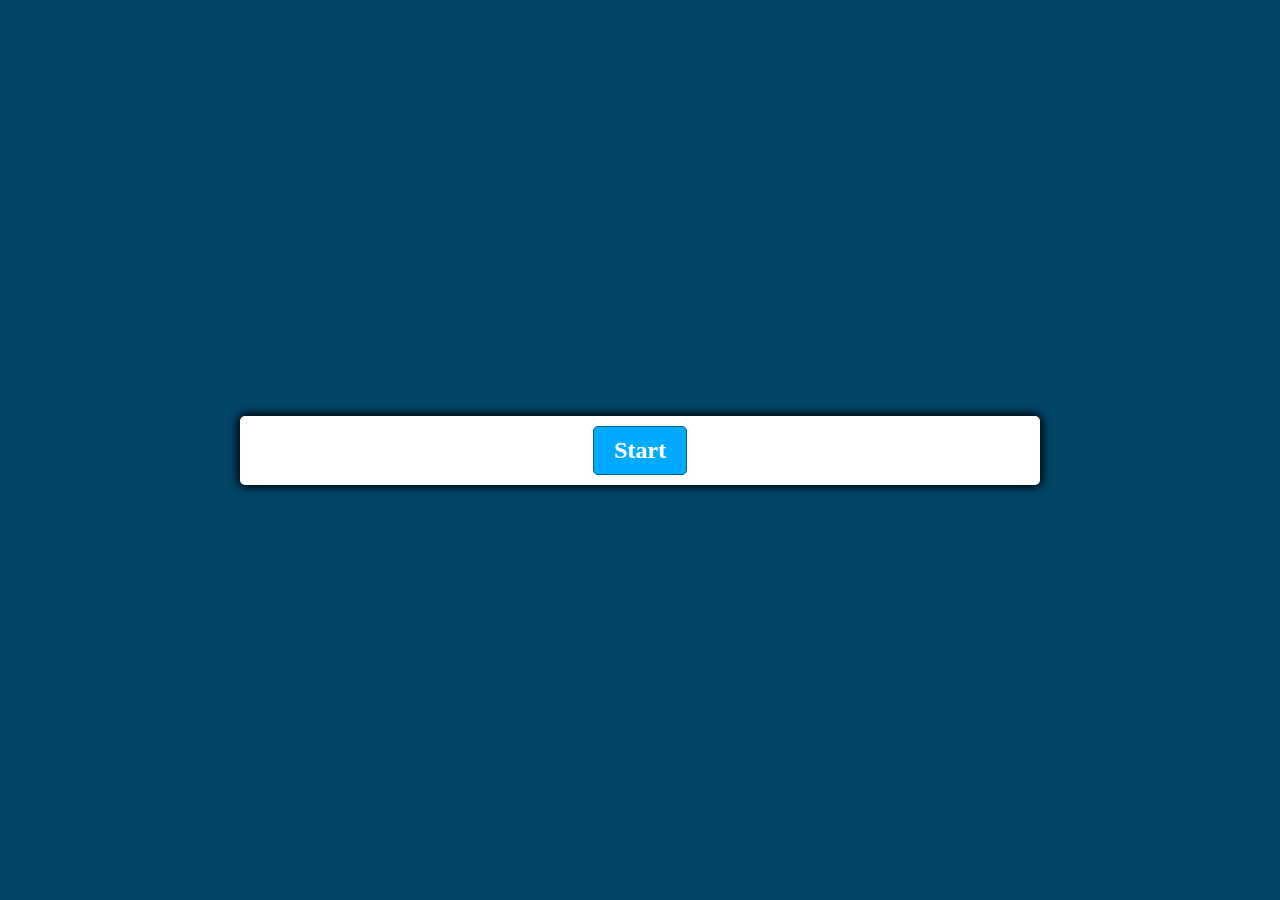
==== index.html @ fa2d3fe6 "init" ====
<!DOCTYPE html>
<html lang="en">
<head>
  <meta charset="UTF-8">
  <meta name="viewport" content="width=device-width, initial-scale=1.0">
  <meta http-equiv="X-UA-Compatible" content="ie=edge">
  <link href="styles.css" rel="stylesheet">
  <script defer src="script.js"></script>
  <title>Quiz App</title>
</head>
<body>
  <div class="container">
    <div id="question-container" class="hide">
      <div id="question">Question</div>
      <div id="answer-buttons" class="btn-grid">
        <button class="btn">Answer 1</button>
        <button class="btn">Answer 2</button>
        <button class="btn">Answer 3</button>
        <button class="btn">Answer 4</button>
      </div>
    </div>
    <div class="controls">
      <button id="start-btn" class="start-btn btn">Start</button>
      <button id="next-btn" class="next-btn btn hide">Next</button>
    </div>
  </div>
</body>
</html>
---- styles.css ----
*, *::before, *::after {
  box-sizing: border-box;
  font-family: Gotham Rounded;
}

:root {
  --hue-neutral: 200;
  --hue-wrong: 0;
  --hue-correct: 145;
}

body {
  --hue: var(--hue-neutral);
  padding: 0;
  margin: 0;
  display: flex;
  width: 100vw;
  height: 100vh;
  justify-content: center;
  align-items: center;
  background-color: hsl(var(--hue), 100%, 20%);
}

body.correct {
  --hue: var(--hue-correct);
}

body.wrong {
  --hue: var(--hue-wrong);
}

.container {
  width: 800px;
  max-width: 80%;
  background-color: white;
  border-radius: 5px;
  padding: 10px;
  box-shadow: 0 0 10px 2px;
}

.btn-grid {
  display: grid;
  grid-template-columns: repeat(2, auto);
  gap: 10px;
  margin: 20px 0;
}

.btn {
  --hue: var(--hue-neutral);
  border: 1px solid hsl(var(--hue), 100%, 30%);
  background-color: hsl(var(--hue), 100%, 50%);
  border-radius: 5px;
  padding: 5px 10px;
  color: white;
  outline: none;
}

.btn:hover {
  border-color: black;
}

.btn.correct {
  --hue: var(--hue-correct);
  color: black;
}

.btn.wrong {
  --hue: var(--hue-wrong);
}

.start-btn, .next-btn {
  font-size: 1.5rem;
  font-weight: bold;
  padding: 10px 20px;
}

.controls {
  display: flex;
  justify-content: center;
  align-items: center;
}

.hide {
  display: none;
}
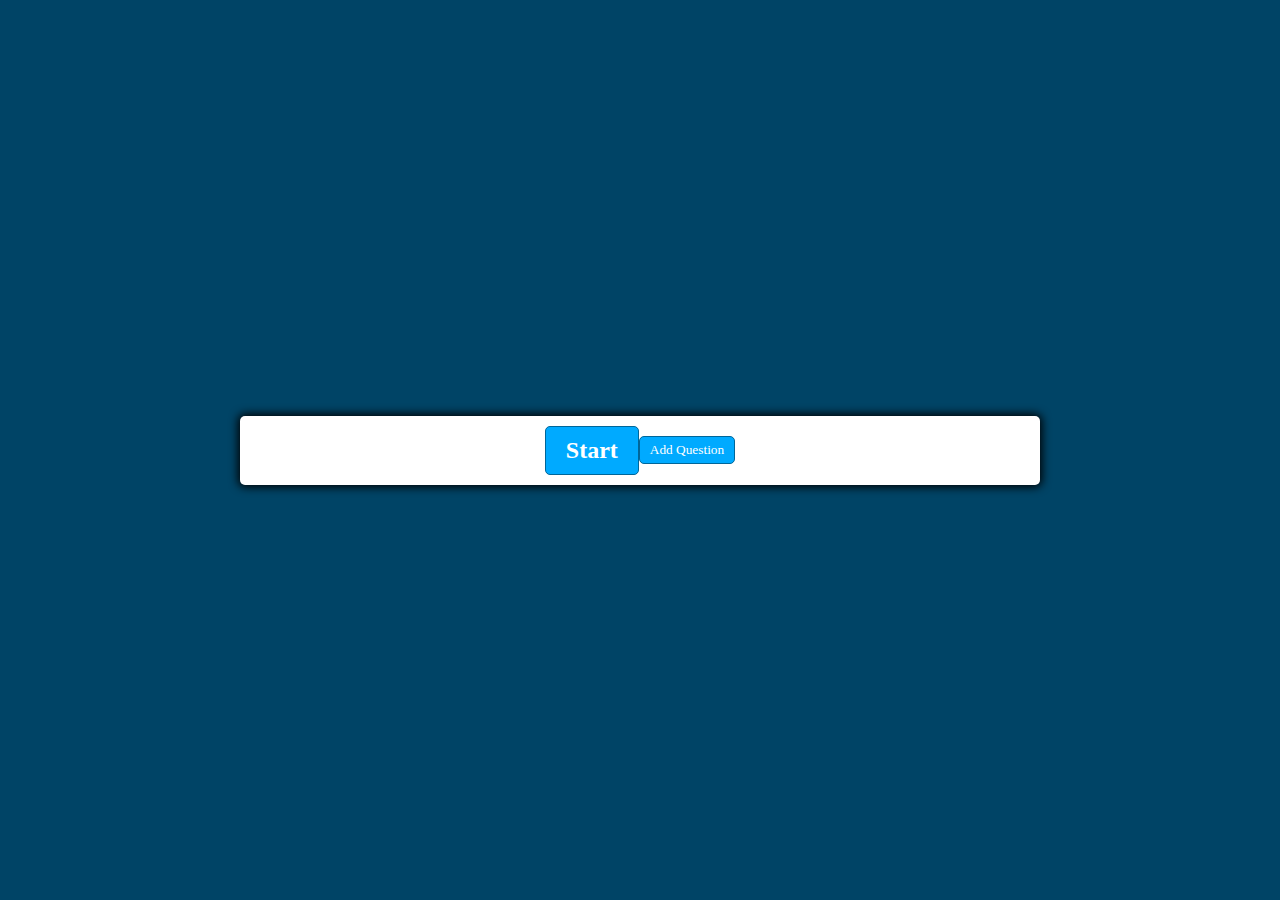
==== commit aa2bcfe5: "init" ====
--- a/index.html
+++ b/index.html
@@ -6,7 +6,7 @@
   <meta http-equiv="X-UA-Compatible" content="ie=edge">
   <link href="styles.css" rel="stylesheet">
   <script defer src="script.js"></script>
-  <title>Quiz App</title>
+  <title>Quiz WebApp</title>
 </head>
 <body>
   <div class="container">
@@ -22,7 +22,8 @@
     <div class="controls">
       <button id="start-btn" class="start-btn btn">Start</button>
       <button id="next-btn" class="next-btn btn hide">Next</button>
+      <button onclick="./addQuestion.html" target = "_blank" id="add-btn" class="add-btn btn">Add Question</button>
     </div>
   </div>
 </body>
-</html>+</html>
--- a/styles.css
+++ b/styles.css
@@ -82,4 +82,4 @@
 
 .hide {
   display: none;
-}+}
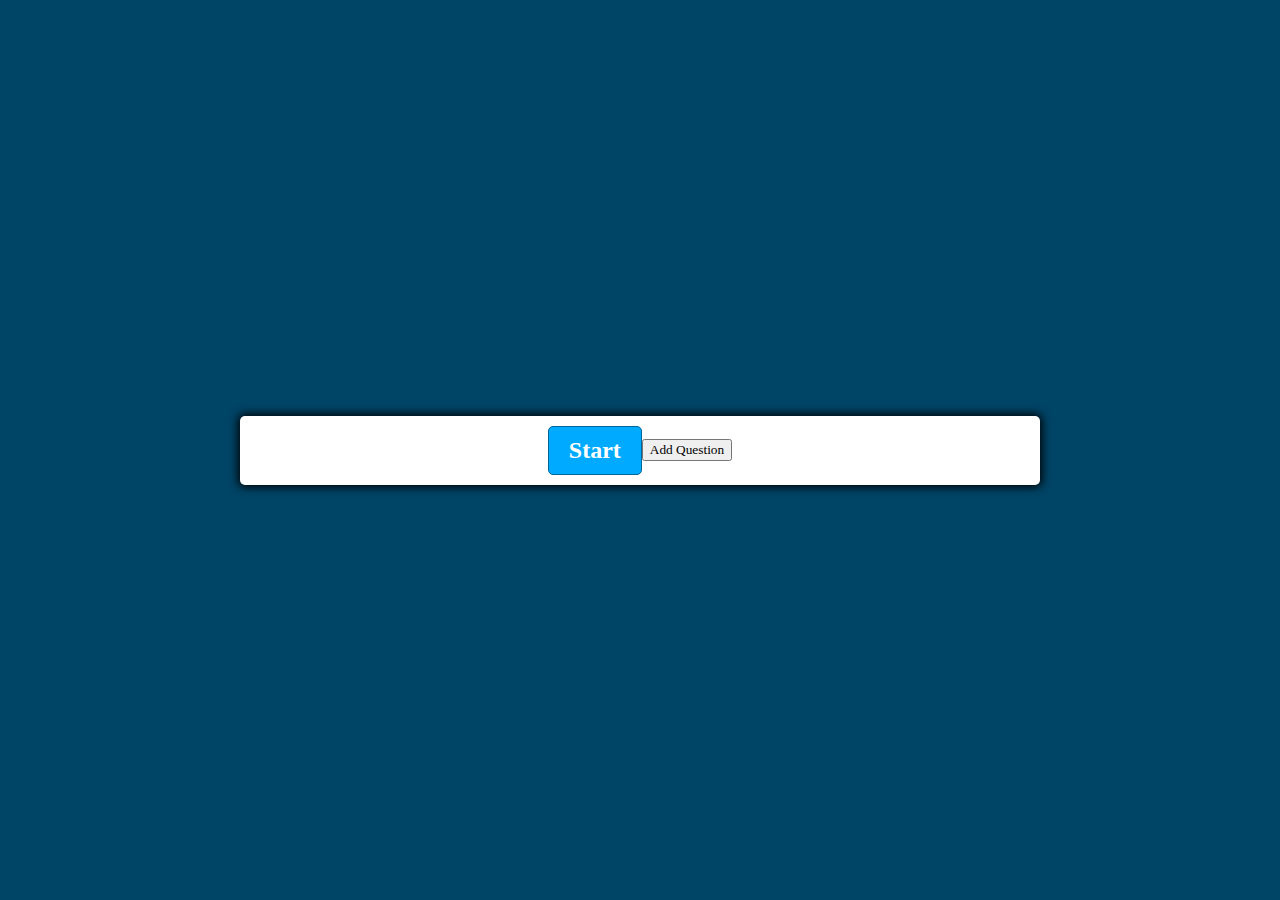
==== commit 4ae75a58: "." ====
--- a/index.html
+++ b/index.html
@@ -22,7 +22,8 @@
     <div class="controls">
       <button id="start-btn" class="start-btn btn">Start</button>
       <button id="next-btn" class="next-btn btn hide">Next</button>
-      <button onclick="./addQuestion.html" target = "_blank" id="add-btn" class="add-btn btn">Add Question</button>
+      <form action="addQuestion.html">
+         <button type="submit">Add Question</button>
     </div>
   </div>
 </body>
--- a/styles.css
+++ b/styles.css
@@ -54,6 +54,15 @@
   color: white;
   outline: none;
 }
+.button{
+  --hue: var(--hue-neutral);
+  border: 1px solid hsl(var(--hue), 100%, 30%);
+  background-color: hsl(var(--hue), 100%, 50%);
+  border-radius: 5px;
+  padding: 5px 10px;
+  color: white;
+  outline: none;
+}
 
 .btn:hover {
   border-color: black;
